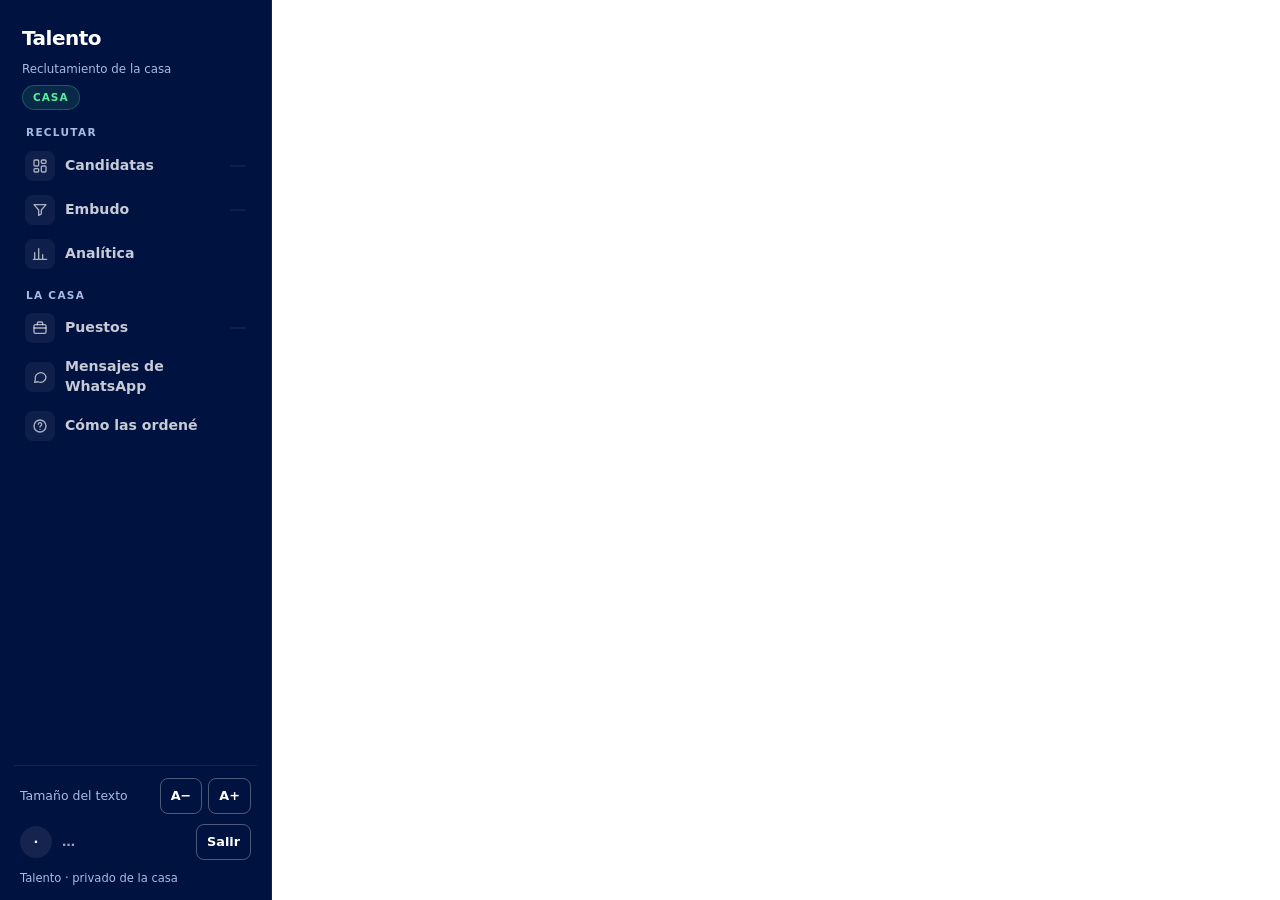
==== talento/index.html @ e4fe3aea "Talento: publica la pantalla Co-Authored-By: Claude Fable 5.1 <noreply@anthropic.com>" ====
<!doctype html>
<!-- RLR · Talento · reclutamiento de la casa · Ricardo López Reyero · build eye -->
<html lang="es-MX">
<head>
<meta charset="utf-8">
<meta name="viewport" content="width=device-width, initial-scale=1, viewport-fit=cover">
<meta http-equiv="Content-Security-Policy" content="default-src 'self'; script-src 'self' https://challenges.cloudflare.com https://cdnjs.cloudflare.com; frame-src https://challenges.cloudflare.com; style-src 'self' https://fonts.googleapis.com; font-src https://fonts.gstatic.com; img-src 'self' data: blob:; connect-src 'self' https://talento.noisy-shape-4fc9.workers.dev; base-uri 'none'; form-action 'self'">
<meta name="referrer" content="no-referrer">
<meta name="robots" content="noindex, nofollow">
<meta name="author" content="Ricardo López Reyero">
<meta name="build" content="eye">
<meta name="rev" content="181218">
<meta name="theme-color" content="#001240">
<title>Talento · Casa</title>
<link rel="icon" href="favicon.svg" type="image/svg+xml">
<link rel="preconnect" href="https://fonts.googleapis.com">
<link rel="preconnect" href="https://fonts.gstatic.com" crossorigin>
<link href="https://fonts.googleapis.com/css2?family=Plus+Jakarta+Sans:ital,wght@0,400;0,500;0,600;0,700;0,800;1,700;1,800&display=swap" rel="stylesheet">
<link rel="stylesheet" href="estilos.css?v=0d516ed-2245">
</head>
<body data-rev="181218">
<div class="app" id="app">
  <!-- RLR · barra superior, solo en pantallas angostas -->
  <header class="barra">
    <div class="barra-titulo">Talento<small id="saludo-movil">Reclutamiento de la casa</small></div>
    <button class="menu" id="abrir-menu" type="button" aria-label="Abrir el menú" aria-expanded="false" aria-controls="sidebar">
      <svg width="20" height="20" viewBox="0 0 24 24" fill="none" stroke="currentColor" stroke-width="2" stroke-linecap="round"><path d="M4 7h16M4 12h16M4 17h16"/></svg>
    </button>
  </header>

  <aside class="sidebar" id="sidebar">
    <a class="marca" href="#/" data-ir="tablero"><b>Talento</b><small id="saludo">Reclutamiento de la casa</small><span class="badge-dark">Casa</span></a>
    <nav class="nav" aria-label="Secciones" id="nav">
      <div class="nav-grupo">Reclutar</div>
      <a class="sidebar-item" href="#/" data-ir="tablero">
        <span class="icono"><svg viewBox="0 0 24 24" fill="none" stroke="currentColor" stroke-width="2" stroke-linecap="round" stroke-linejoin="round"><rect x="3" y="3" width="7" height="9" rx="1.5"/><rect x="14" y="3" width="7" height="5" rx="1.5"/><rect x="14" y="12" width="7" height="9" rx="1.5"/><rect x="3" y="16" width="7" height="5" rx="1.5"/></svg></span>
        <span class="titulo">Candidatas</span><span class="cuenta" id="n-candidatas"></span>
      </a>
      <a class="sidebar-item" href="#/embudo" data-ir="embudo">
        <span class="icono"><svg viewBox="0 0 24 24" fill="none" stroke="currentColor" stroke-width="2" stroke-linecap="round" stroke-linejoin="round"><path d="M3 4h18l-7 8v6l-4 2v-8z"/></svg></span>
        <span class="titulo">Embudo</span><span class="cuenta" id="n-proceso"></span>
      </a>
      <a class="sidebar-item" href="#/analitica" data-ir="analitica">
        <span class="icono"><svg viewBox="0 0 24 24" fill="none" stroke="currentColor" stroke-width="2" stroke-linecap="round" stroke-linejoin="round"><path d="M4 20V10M10 20V4M16 20v-7M22 20H2"/></svg></span>
        <span class="titulo">Analítica</span>
      </a>
      <div class="nav-grupo">La casa</div>
      <a class="sidebar-item" href="#/puestos" data-ir="puestos">
        <span class="icono"><svg viewBox="0 0 24 24" fill="none" stroke="currentColor" stroke-width="2" stroke-linecap="round" stroke-linejoin="round"><rect x="3" y="7" width="18" height="13" rx="2"/><path d="M8 7V5a2 2 0 0 1 2-2h4a2 2 0 0 1 2 2v2M3 12h18"/></svg></span>
        <span class="titulo">Puestos</span><span class="cuenta" id="n-puestos"></span>
      </a>
      <a class="sidebar-item" href="#/mensajes" data-ir="mensajes">
        <span class="icono"><svg viewBox="0 0 24 24" fill="none" stroke="currentColor" stroke-width="2" stroke-linecap="round" stroke-linejoin="round"><path d="M21 12a8 8 0 0 1-11.6 7.1L4 20l1-4.6A8 8 0 1 1 21 12Z"/></svg></span>
        <span class="titulo">Mensajes de WhatsApp</span>
      </a>
      <a class="sidebar-item" href="#/como" data-ir="como">
        <span class="icono"><svg viewBox="0 0 24 24" fill="none" stroke="currentColor" stroke-width="2" stroke-linecap="round" stroke-linejoin="round"><circle cx="12" cy="12" r="9"/><path d="M9.5 9.5a2.5 2.5 0 1 1 3.6 2.2c-.7.4-1.1 1-1.1 1.8M12 17h.01"/></svg></span>
        <span class="titulo">Cómo las ordené</span>
      </a>
      <div class="nav-grupo admin oculto">Solo Ricardo</div>
      <a class="sidebar-item admin oculto" href="#/entradas" data-ir="entradas">
        <span class="icono"><svg viewBox="0 0 24 24" fill="none" stroke="currentColor" stroke-width="2" stroke-linecap="round" stroke-linejoin="round"><path d="M8 6h13M8 12h13M8 18h13"/><circle cx="3.5" cy="6" r="1"/><circle cx="3.5" cy="12" r="1"/><circle cx="3.5" cy="18" r="1"/></svg></span>
        <span class="titulo">Entradas y sincronizaciones</span>
      </a>
    </nav>
    <div class="pie">
      <div class="tamano" id="tamano" role="group" aria-label="Tamaño del texto"><span>Tamaño del texto</span><button id="tam-menos" aria-label="Letra más chica">A−</button><button id="tam-mas" aria-label="Letra más grande">A+</button></div>
      <div class="yo"><span class="inicial" id="yo-inicial">·</span><span class="quien"><b id="yo-nombre">…</b><small id="yo-casa"></small></span><button class="salir" id="btn-salir" type="button">Salir</button></div>
      <div class="copy">Talento · privado de la casa</div>
    </div>
  </aside>

  <main class="contenido" id="vista" tabindex="-1"></main>
</div>

  <div id="bandeja" class="bandeja oculto" role="region" aria-label="Comparar"></div>
  <div id="ficha" class="ficha-completa oculto" role="dialog" aria-modal="true" aria-labelledby="fc-nombre"></div>

  <dialog id="dlg-mensaje">
    <div class="dlg">
      <h2 id="msg-titulo">Editar mensaje</h2>
      <p>Escribe <b>{nombre}</b> donde quieras que aparezca el nombre de cada candidata. El cambio es para toda su casa.</p>
      <textarea id="msg-texto" class="msg-texto" rows="6" maxlength="1000" aria-label="Texto del mensaje"></textarea>
    </div>
    <div class="dlg-pie"><button class="btn btn-fantasma" id="btn-msg-restaurar">Restaurar original</button><button class="btn btn-fantasma" data-cerrar>Cancelar</button><button class="btn btn-navy" id="btn-msg-guardar">Guardar</button></div>
  </dialog>

  <dialog id="dlg-sondeo" class="dlg-sondeo" aria-labelledby="sondeo-titulo"></dialog>

  <dialog id="dlg-contratar" class="dlg-contratar">
    <div class="dlg">
      <div class="eyebrow">Confirmar contratación</div>
      <h2>¿Contratar a <span id="contratar-nombre"></span>?</h2>
      <p>Quedará como contratada para <span id="contratar-puesto"></span>. Su ficha se pondrá en gris y su WhatsApp se apaga, para que se vea que ya no está disponible. Si cambian de opinión, pican «No contratar» y vuelve.</p>
    </div>
    <div class="dlg-pie"><button class="btn btn-fantasma" data-cerrar>Cancelar</button><button class="btn btn-navy" id="btn-si-contratar">Sí, contratar</button></div>
  </dialog>

  <input type="file" id="archivo" accept=".csv,text/csv" multiple class="oculto">
  <div class="aviso" id="aviso" role="status" aria-live="polite"><i>✓</i><span></span></div>
  <div class="g-tip" id="g-tip" aria-hidden="true"></div>
  <script src="app.js?v=0d516ed-2245"></script>
  <script src="pantallas.js?v=0d516ed-2245"></script>
</body>
</html>
---- talento/estilos.css ----
/* RLR · Talento · estilos · Ricardo López Reyero · rev 181218
   Menú lateral navy + contenido en blanco, como el resto de las herramientas de la casa (guía de estilos SuperLeads). */
:root {
  --green: #56EF9F; --navy: #002582; --navy-deep: #001240;
  --green-d: #2BC878; --navy-mid: #001a5e; --blue: #0039C8; --blue-mid: #2A89FB;
  --blue-soft: #F4F7FF; --blue-softer: #EEF2FF;
  --ink: #1a1a1a; --border: #e0e8f8; --muted: #5b6478; --dim: #98a1b0;
  --ok: #0ca30c; --warn: #eb6834; --bad: #d03b3b; --destructive: #d92d43;
  --on-dark-2: #c3d0ec; --on-dark-3: #a9bbe3; --line-dark: #1d3a86; --riel-navy: #4a6aaa;
  --chart-1: #0039C8; --chart-2: #2A89FB; --chart-3: #1baf7a; --chart-4: #eb6834; --neutro: #c6ccd8;
  --ease: cubic-bezier(.16, 1, .3, 1);
  --shadow-sm: 0 1px 2px rgba(0,37,130,.04);
  --shadow-card: 0 10px 32px rgba(0,37,130,.08);
  --shadow-btn: 0 10px 28px rgba(0,37,130,.22);
  --shadow-cta: 0 10px 28px rgba(86,239,159,.28);
  --escala: 1; --pad: 18px; --max: 1240px;
}
@media (min-width: 640px) { :root { --pad: 24px } }
@media (min-width: 1024px) { :root { --pad: 40px } }
* { box-sizing: border-box; }
html { font-size: calc(16px * var(--escala)); -webkit-text-size-adjust: 100%; }
body {
  margin: 0; font-family: "Plus Jakarta Sans", system-ui, -apple-system, sans-serif;
  background: #fff; color: var(--ink); line-height: 1.6; -webkit-font-smoothing: antialiased;
}
button { font: inherit; cursor: pointer; color: inherit; }
a { color: var(--blue); }
h1, h2, h3, h4, p { margin: 0; }
.oculto { display: none !important; }
.tab { font-variant-numeric: tabular-nums; }
:focus-visible { outline: 2px solid var(--blue); outline-offset: 2px; }
.sidebar :focus-visible, .barra :focus-visible, .fc-hero :focus-visible { outline-color: var(--green); }

/* ─── Botones ─── */
.btn {
  display: inline-flex; align-items: center; justify-content: center; gap: .5rem;
  min-height: 2.75rem; padding: 0 1.1rem; border-radius: 8px; border: .5px solid transparent;
  font-weight: 700; font-size: .9rem; text-decoration: none; white-space: nowrap;
  transition: transform .25s var(--ease), box-shadow .25s var(--ease), background .25s var(--ease);
}
.btn:hover { transform: translateY(-2px); }
.btn:active { transform: translateY(0); }
.btn svg { width: 1.1rem; height: 1.1rem; flex: none; }
.btn-verde { background: var(--green); color: var(--navy-deep); }
.btn-verde:hover { background: var(--green-d); box-shadow: var(--shadow-cta); }
.btn-navy { background: var(--navy); color: #fff; }
.btn-navy:hover { background: var(--navy-mid); box-shadow: var(--shadow-btn); }
.btn-contorno { background: #fff; color: var(--navy); border-color: var(--navy); }
.btn-contorno-claro { background: transparent; color: #fff; border-color: var(--riel-navy); }
.btn-fantasma { background: transparent; color: var(--navy); }
.btn-fantasma:hover { background: var(--blue-softer); }
.btn-chico { min-height: 2.25rem; padding: 0 .8rem; font-size: .82rem; }
.btn:disabled { opacity: .5; cursor: default; transform: none; box-shadow: none; }

/* ─── Entrada (pantalla del PIN, sigue en navy) ─── */
.entrada { min-height: 100vh; min-height: 100dvh; background: var(--navy-deep); color: #fff; display: grid; place-items: center; padding: 24px 16px; }
.caja-entrada { width: 100%; max-width: 22rem; text-align: center; }
.eyebrow { font-size: .7rem; font-weight: 700; letter-spacing: 1.3px; text-transform: uppercase; color: var(--blue); }
.entrada .eyebrow, .fc-hero .eyebrow { color: var(--green); }
.caja-entrada h1 { font-size: 1.9rem; font-weight: 800; letter-spacing: -.8px; line-height: 1.12; margin: .5rem 0 .4rem; }
.caja-entrada h1 em { color: var(--green); font-style: italic; }
.caja-entrada p { color: var(--on-dark-2); margin: 0 0 1.5rem; font-size: .95rem; }
.puntos { display: flex; justify-content: center; gap: 14px; margin: 0 0 1.5rem; }
.puntos span { width: 16px; height: 16px; border-radius: 50%; border: 1.5px solid var(--on-dark-3); transition: background .2s var(--ease), transform .2s var(--ease); }
.puntos span.lleno { background: var(--green); border-color: var(--green); transform: scale(1.1); }
.puntos.error span { border-color: #ff8a8a; animation: tiembla .35s var(--ease); }
@keyframes tiembla { 25% { transform: translateX(-5px); } 75% { transform: translateX(5px); } }
.teclado { display: grid; grid-template-columns: repeat(3, 1fr); gap: 12px; }
.tecla { height: 4rem; border-radius: 12px; border: .5px solid var(--line-dark); background: var(--navy-mid); color: #fff; font-size: 1.6rem; font-weight: 700; transition: transform .2s var(--ease), background .2s var(--ease); }
.tecla:hover { transform: translateY(-2px); background: #06297a; }
.tecla:active { transform: scale(.97); }
.tecla-sec { font-size: .9rem; color: var(--on-dark-2); }
.tecla-ok { background: var(--green); color: var(--navy-deep); border-color: var(--green); font-size: 1rem; }
.tecla-ok:hover { background: var(--green-d); }
.caja-humano { min-height: 72px; display: grid; place-items: center; margin-top: 1.25rem; }
.mensaje { min-height: 1.5rem; margin-top: .75rem; font-size: .9rem; color: #ffb4b4; }
.mensaje.bien { color: var(--green); }
.pie-entrada { margin-top: 1.5rem; font-size: .75rem; color: var(--riel-navy); }

/* ─── Armazón: menú lateral + contenido ─── */
.app { display: flex; min-height: 100vh; }
.barra { display: none; }
.sidebar {
  width: 272px; flex-shrink: 0; position: sticky; top: 0; height: 100vh; overflow-y: auto; overscroll-behavior: contain;
  scrollbar-width: thin; scrollbar-color: var(--riel-navy) transparent;
  display: flex; flex-direction: column; gap: 14px; padding: 22px 14px 14px;
  background: var(--navy-deep); color: #fff; border-right: .5px solid rgba(86,239,159,.1);
}
.marca { display: flex; flex-direction: column; gap: 6px; padding: 0 8px; text-decoration: none; color: #fff; }
.marca b { font-size: 1.25rem; font-weight: 800; letter-spacing: -.5px; }
.marca small { font-size: .74rem; color: var(--on-dark-3); }
.badge-dark { display: inline-flex; align-items: center; align-self: flex-start; padding: 3px 10px; border-radius: 9999px; font-size: 10.5px; font-weight: 700; text-transform: uppercase; letter-spacing: 1px; background: rgba(86,239,159,.1); color: var(--green); border: .5px solid rgba(86,239,159,.25); }
.nav { display: flex; flex-direction: column; gap: 2px; }
.nav-grupo { font-size: 10.5px; font-weight: 800; text-transform: uppercase; letter-spacing: 1.3px; color: var(--on-dark-3); padding: 10px 12px 2px; }
.nav-grupo:first-child { padding-top: 0; }
.sidebar-item { display: flex; align-items: center; gap: 10px; padding: 5px 10px; border-radius: 10px; border: .5px solid transparent; text-decoration: none; color: inherit; background: transparent; width: 100%; text-align: left; transition: background-color .2s, border-color .2s; }
.sidebar-item:hover { background: rgba(255,255,255,.05); }
.sidebar-item.activo { background: rgba(255,255,255,.07); border-color: rgba(86,239,159,.25); }
.sidebar-item .icono { width: 30px; height: 30px; border-radius: 8px; flex-shrink: 0; display: grid; place-items: center; background: rgba(255,255,255,.06); color: rgba(255,255,255,.65); transition: background-color .2s, color .2s; }
.sidebar-item .icono svg { width: 16px; height: 16px; }
.sidebar-item.activo .icono { background: var(--green); color: var(--navy); }
.sidebar-item .titulo { display: block; font-size: .88rem; font-weight: 700; color: rgba(255,255,255,.78); line-height: 1.4; }
.sidebar-item.activo .titulo, .sidebar-item:hover .titulo { color: #fff; }
.sidebar-item .cuenta { margin-left: auto; font-size: .72rem; font-weight: 700; color: var(--on-dark-3); background: rgba(255,255,255,.06); padding: 1px 8px; border-radius: 9999px; font-variant-numeric: tabular-nums; }
.sidebar-item.activo .cuenta { background: rgba(86,239,159,.15); color: var(--green); }
.pie { margin-top: auto; display: flex; flex-direction: column; gap: 10px; padding: 12px 6px 0; border-top: .5px solid rgba(255,255,255,.07); }
.tamano { display: flex; align-items: center; gap: 6px; font-size: .78rem; color: var(--on-dark-3); }
.tamano span { flex: 1; }
.tamano button, .pie .salir { min-width: 36px; height: 36px; padding: 0 10px; border-radius: 8px; border: .5px solid rgba(255,255,255,.3); background: transparent; color: #fff; font-size: .8rem; font-weight: 700; transition: background-color .2s, border-color .2s; }
.tamano button:hover, .pie .salir:hover { background: rgba(255,255,255,.08); border-color: rgba(255,255,255,.5); }
.yo { display: flex; align-items: center; gap: 10px; min-width: 0; }
.yo .inicial { width: 32px; height: 32px; border-radius: 50%; flex-shrink: 0; display: grid; place-items: center; background: rgba(255,255,255,.08); font-weight: 700; font-size: .8rem; }
.yo .quien { min-width: 0; flex: 1; }
.yo .quien b { display: block; font-size: .82rem; font-weight: 600; white-space: nowrap; overflow: hidden; text-overflow: ellipsis; }
.yo .quien small { font-size: .74rem; color: var(--on-dark-3); }
.copy { font-size: .72rem; line-height: 1.4; color: var(--on-dark-3); }

.contenido { flex: 1; min-width: 0; padding: 28px var(--pad) 80px; outline: none; background: #fff; }
.contenido > * { max-width: var(--max); margin-inline: auto; }
.contenido > .ancho-datos { max-width: 1480px; }

@media (max-width: 1023px) {
  .app { flex-direction: column; }
  .barra { display: flex; align-items: center; justify-content: space-between; gap: 8px; position: sticky; top: 0; z-index: 60; padding: 10px var(--pad); background: rgba(0,18,64,.97); backdrop-filter: blur(16px); -webkit-backdrop-filter: blur(16px); color: #fff; border-bottom: .5px solid rgba(86,239,159,.1); }
  .barra .barra-titulo { font-weight: 800; letter-spacing: -.3px; font-size: 1rem; margin-right: auto; }
  .barra .barra-titulo small { display: block; font-weight: 500; font-size: .7rem; color: var(--on-dark-3); }
  .barra .menu { flex-shrink: 0; width: 44px; height: 44px; border: 0; border-radius: 8px; background: rgba(255,255,255,.06); color: #fff; display: grid; place-items: center; }
  .sidebar { display: none; position: fixed; inset: 64px 0 0 0; z-index: 55; width: auto; height: auto; padding-top: 14px; padding-bottom: max(16px, env(safe-area-inset-bottom)); }
  .sidebar .marca { display: none; }
  .sidebar .sidebar-item { padding: 8px 12px; }
  .sidebar .sidebar-item .icono { width: 34px; height: 34px; }
  .app.menu-abierto .sidebar { display: flex; }
  .contenido { padding-top: 18px; }
}

/* ─── Encabezado de pantalla ─── */
.cab { display: flex; flex-wrap: wrap; align-items: flex-end; justify-content: space-between; gap: 14px 20px; margin-bottom: 18px; }
.cab > div:first-child { flex: 1 1 380px; min-width: 0; }
.cab h1 { font-size: 1.9rem; font-weight: 800; letter-spacing: -1px; line-height: 1.12; color: var(--navy); margin-top: .25rem; }
.cab h1 em { color: var(--blue); font-style: italic; }
.cab .sub { color: var(--muted); max-width: 60ch; margin-top: .35rem; font-size: .95rem; }
.cab-acciones { display: flex; flex-wrap: wrap; align-items: center; gap: 8px; }

/* ─── Selector de puesto ─── */
.puestos { display: flex; gap: 8px; flex-wrap: wrap; margin-bottom: 22px; }
.puesto { display: inline-flex; align-items: center; gap: 8px; min-height: 2.6rem; padding: 0 1rem; border-radius: 9999px; border: .5px solid #c4d0ea; background: #fff; color: var(--navy); font-weight: 700; font-size: .88rem; transition: transform .25s var(--ease), background .25s var(--ease); }
.puesto:hover { transform: translateY(-2px); background: var(--blue-softer); }
.puesto b { font-size: .72rem; padding: 1px 8px; border-radius: 9999px; background: var(--blue-softer); color: var(--navy); font-variant-numeric: tabular-nums; }
.puesto.activo { background: var(--navy); color: #fff; border-color: var(--navy); }
.puesto.activo b { background: rgba(255,255,255,.14); color: var(--green); }
.puesto.todos { border-style: dashed; }

/* ─── Cifras ─── */
.stats { display: grid; gap: 12px; grid-template-columns: repeat(auto-fit, minmax(min(150px, 100%), 1fr)); margin-bottom: 18px; }
.stat { background: #fff; border: .5px solid var(--border); border-radius: 12px; padding: 14px 16px; box-shadow: var(--shadow-sm); text-align: left; }
.stat .n { font-size: 1.8rem; font-weight: 800; letter-spacing: -1px; line-height: 1; color: var(--navy); font-variant-numeric: tabular-nums; }
.stat .n small { font-size: .85rem; color: var(--dim); font-weight: 600; letter-spacing: 0; }
.stat .l { font-size: .78rem; color: var(--muted); margin-top: 6px; line-height: 1.4; }
button.stat { cursor: pointer; transition: transform .3s var(--ease), box-shadow .3s; }
button.stat:hover { transform: translateY(-3px); box-shadow: var(--shadow-card); }
.stat.activo { border-color: var(--navy); box-shadow: inset 0 0 0 1px var(--navy); }

/* ─── Las tres mejores ─── */
.podio { display: grid; grid-template-columns: repeat(3, 1fr); gap: 14px; margin-bottom: 24px; }
.ficha { background: #fff; border: .5px solid var(--border); border-radius: 16px; padding: 20px; display: flex; flex-direction: column; gap: 12px; box-shadow: var(--shadow-sm); transition: transform .3s var(--ease), box-shadow .3s var(--ease); cursor: pointer; }
.ficha:hover { transform: translateY(-3px); box-shadow: var(--shadow-card); }
.ficha-lugar { display: flex; align-items: baseline; gap: 10px; }
.ficha-lugar b { font-size: 2.6rem; line-height: 1; font-weight: 800; color: var(--blue); letter-spacing: -1.8px; }
.ficha-lugar span { font-size: .7rem; font-weight: 700; letter-spacing: 1.3px; text-transform: uppercase; color: var(--muted); }
.ficha h2 { font-size: 1.25rem; font-weight: 800; letter-spacing: -.3px; line-height: 1.2; color: var(--navy); }
.ficha-meta { color: var(--muted); font-size: .84rem; margin-top: 4px; }
.ficha-tel { font-size: 1.1rem; font-weight: 700; letter-spacing: .3px; color: var(--ink); }
.ficha-tel small { display: block; font-size: .74rem; color: var(--muted); font-weight: 500; letter-spacing: 0; }
.ficha-acciones { display: flex; gap: 8px; flex-wrap: wrap; }
.ficha-acciones .btn { flex: 1; }
.ficha h3 { margin: 0 0 3px; font-size: .68rem; letter-spacing: 1.3px; text-transform: uppercase; color: var(--blue); font-weight: 700; }
.ficha p { font-size: .9rem; line-height: 1.6; }
.ficha .tenue { color: var(--muted); }

/* ─── Medidores de puntaje ─── */
.puntaje { display: flex; align-items: center; gap: 12px; }
.puntaje-num { font-size: 1.9rem; font-weight: 800; letter-spacing: -1px; line-height: 1; }
.puntaje-num small { font-size: .8rem; font-weight: 600; color: var(--dim); letter-spacing: 0; }
.medidores { display: grid; gap: 5px; flex: 1; min-width: 0; }
.medidor { display: grid; grid-template-columns: 5.2rem 1fr 2.4rem; align-items: center; gap: 8px; font-size: .72rem; }
.m-nombre { color: var(--muted); white-space: nowrap; overflow: hidden; text-overflow: ellipsis; }
.m-barra { height: 6px; border-radius: 4px; background: var(--blue-softer); overflow: hidden; }
.m-barra i { display: block; height: 100%; border-radius: 4px; background: var(--blue); }
.m-num { color: var(--muted); text-align: right; font-variant-numeric: tabular-nums; }
.ajustes { display: flex; gap: 6px; flex-wrap: wrap; margin-top: 4px; }

/* ─── Herramientas de la lista ─── */
.herramientas { position: sticky; top: 0; z-index: 10; background: rgba(255,255,255,.96); backdrop-filter: blur(10px); padding: 10px 0; display: flex; flex-wrap: wrap; gap: 10px; align-items: center; border-bottom: .5px solid var(--border); }
@media (max-width: 1023px) { .herramientas { top: 64px; } }
.buscar { flex: 1 1 14rem; min-height: 2.6rem; border-radius: 8px; border: .5px solid #c4d0ea; background: #fff; padding: 0 .9rem; font: inherit; font-size: .9rem; color: var(--ink); }
.buscar:focus { outline: 2px solid var(--blue); outline-offset: 1px; }
.chips { display: flex; gap: 6px; flex-wrap: wrap; }
.chip { min-height: 2.25rem; padding: 0 .8rem; border-radius: 9999px; border: .5px solid #c4d0ea; background: #fff; color: var(--navy); font-size: .8rem; font-weight: 600; transition: transform .2s var(--ease); }
.chip:hover { transform: translateY(-2px); }
.chip.activo { background: var(--navy); color: #fff; border-color: var(--navy); }
.resumen-filtro { font-size: .8rem; color: var(--muted); width: 100%; display: flex; gap: 12px; align-items: center; flex-wrap: wrap; }
.vistas { display: inline-flex; border: .5px solid #c4d0ea; border-radius: 8px; overflow: hidden; margin-left: auto; }
.vistas button { background: #fff; border: 0; min-height: 2.25rem; padding: 0 .8rem; font-size: .8rem; font-weight: 700; color: var(--navy); }
.vistas button + button { border-left: .5px solid #c4d0ea; }
.vistas button.activo { background: var(--navy); color: #fff; }

.seccion { margin-top: 28px; }
.seccion-cab { display: flex; align-items: baseline; gap: 12px; flex-wrap: wrap; margin-bottom: 12px; }
.seccion-cab h2 { font-size: 1.2rem; font-weight: 700; letter-spacing: -.4px; color: var(--navy); }
.seccion-cab p { color: var(--muted); font-size: .86rem; }
.lista { display: grid; gap: 12px; }

.tarjeta { background: #fff; border: .5px solid var(--border); border-radius: 12px; padding: 18px 20px; transition: transform .3s var(--ease), box-shadow .3s var(--ease); cursor: pointer; }
.tarjeta:hover { transform: translateY(-3px); box-shadow: var(--shadow-card); }
.tarjeta.marcada-descartada { background: #fafbfe; }
.tarjeta.marcada-descartada .t-nombre { color: var(--muted); text-decoration: line-through; }
.t-fila { display: grid; grid-template-columns: 3rem 1fr 18rem; gap: 16px; align-items: start; }
.t-nombre { font-size: 1.08rem; font-weight: 800; letter-spacing: -.3px; color: var(--ink); line-height: 1.3; }
.t-meta { color: var(--muted); font-size: .82rem; margin-top: 2px; }
.t-res { margin: 8px 0 0; font-size: .9rem; line-height: 1.65; }
.insignias { display: flex; gap: 6px; flex-wrap: wrap; margin-top: 8px; }
.insignia { display: inline-flex; align-items: center; gap: 4px; padding: 2px 9px; border-radius: 9999px; font-size: .7rem; font-weight: 700; background: var(--blue-softer); color: var(--navy); white-space: nowrap; }
.insignia.fuerte { background: var(--navy); color: #fff; }
.insignia.aviso { background: #fff1ea; color: #a4401a; }
.t-acciones { display: flex; gap: 8px; flex-wrap: wrap; margin-top: 14px; align-items: center; }
.marcas { display: flex; gap: 6px; flex-wrap: wrap; align-items: center; }
.marcas button { min-height: 2.25rem; padding: 0 .75rem; border-radius: 9999px; border: .5px solid #c4d0ea; background: #fff; color: var(--navy); font-size: .78rem; font-weight: 600; transition: transform .2s var(--ease); }
.marcas button:hover { transform: translateY(-2px); }
.marcas button.activo { background: var(--navy); color: #fff; border-color: var(--navy); }
.marcas button[data-favorita].activo { background: #fff6d6; color: #8a5a00; border-color: #f0d27a; }
.marcas button[data-estado="descartada"].activo { background: #5b6478; border-color: #5b6478; }
.quien { font-size: .72rem; color: var(--dim); }

/* ─── Tabla ─── */
.tabla-env { overflow-x: auto; border: .5px solid var(--border); border-radius: 12px; background: #fff; }
.tabla { width: 100%; border-collapse: collapse; font-size: .86rem; }
.tabla th { text-align: left; font-size: .68rem; letter-spacing: 1.1px; text-transform: uppercase; color: var(--blue); padding: 12px 12px; border-bottom: .5px solid var(--border); white-space: nowrap; background: var(--blue-soft); }
.tabla td { padding: 10px 12px; border-top: .5px solid var(--border); vertical-align: middle; }
.tabla tr.fila { cursor: pointer; }
.tabla tr.fila:hover td { background: var(--blue-soft); }
.tabla .derecha { text-align: right; }
.tabla .nombre-celda { font-weight: 700; color: var(--navy); }
.tabla .apagada td { color: var(--muted); }

/* ─── Ficha completa ─── */
.qa { display: grid; grid-template-columns: 14rem 1fr; gap: 4px 16px; font-size: .86rem; padding: 6px 0; border-top: .5px solid var(--border); }
.qa:first-of-type { border-top: 0; }
.qa dt { color: var(--muted); }
.qa dd { margin: 0; white-space: pre-line; }
.qa-lista { margin: 0; }
.nota label { display: block; font-size: .8rem; font-weight: 500; margin-bottom: 4px; color: var(--ink); }
.nota textarea { width: 100%; min-height: 4.5rem; border-radius: 8px; border: .5px solid #c4d0ea; padding: 10px 12px; font: inherit; font-size: .9rem; resize: vertical; }
.nota small { font-size: .72rem; color: var(--dim); }
.vacio { color: var(--muted); font-size: .9rem; padding: 24px; text-align: center; background: #fff; border-radius: 12px; border: .5px dashed #c4d0ea; }

.aviso { position: fixed; left: 50%; bottom: 20px; transform: translate(-50%, 20px); opacity: 0; z-index: 70; background: var(--navy-deep); color: #fff; padding: 10px 16px; border-radius: 9999px; font-size: .85rem; display: flex; gap: 8px; align-items: center; box-shadow: var(--shadow-btn); transition: opacity .3s var(--ease), transform .3s var(--ease); pointer-events: none; max-width: calc(100% - 32px); }
.aviso.ver { opacity: 1; transform: translate(-50%, 0); }
.aviso i { color: var(--green); font-style: normal; font-weight: 800; }

dialog { border: 0; border-radius: 16px; padding: 0; max-width: 40rem; width: calc(100% - 32px); box-shadow: 0 30px 80px rgba(0,18,64,.35); color: var(--ink); }
dialog::backdrop { background: rgba(0,18,64,.55); }
.dlg { padding: 24px; }
.dlg h2 { margin: 0 0 8px; color: var(--navy); font-size: 1.3rem; letter-spacing: -.4px; }
.dlg p, .dlg li { font-size: .9rem; line-height: 1.7; }
.dlg-pie { display: flex; justify-content: flex-end; gap: 8px; padding: 0 24px 20px; }
.tabla-como { width: 100%; border-collapse: collapse; font-size: .88rem; margin: 8px 0 12px; }
.tabla-como td, .tabla-como th { border-top: .5px solid var(--border); padding: 8px 6px; text-align: left; vertical-align: top; }
.tabla-como th { font-size: .68rem; letter-spacing: 1.3px; text-transform: uppercase; color: var(--blue); }
.tabla-como .derecha { text-align: right; }

@media (max-width: 960px) {
  .podio { grid-template-columns: 1fr; }
  .t-fila { grid-template-columns: 2.75rem 1fr; }
  .t-fila .puntaje { grid-column: 1 / -1; }
}
@media (max-width: 600px) {
  .qa { grid-template-columns: 1fr; gap: 0; }
  .qa dt { font-size: .76rem; }
  .tarjeta { padding: 16px; }
  .t-acciones .btn { flex: 1; }
  .cab h1 { font-size: 1.5rem; }
}

.avatar { position: relative; width: 3rem; height: 3rem; border-radius: 50%; display: grid; place-items: center; font-weight: 800; font-size: 1rem; letter-spacing: -.3px; background: var(--blue-softer); color: var(--navy); }
.avatar.nA { background: var(--navy); color: #fff; }
.avatar.nB { background: #dbe5ff; color: var(--navy); }
.avatar.nD { background: #eef0f4; color: var(--muted); }
.avatar.chico { width: 2.1rem; height: 2.1rem; font-size: .75rem; }
.avatar b { position: absolute; right: -6px; bottom: -4px; min-width: 1.5rem; height: 1.5rem; padding: 0 5px; border-radius: 9999px; background: #fff; border: .5px solid var(--border); color: var(--navy); font-size: .68rem; display: grid; place-items: center; font-variant-numeric: tabular-nums; }
.veredicto { display: inline-flex; align-items: center; gap: 6px; padding: 3px 10px; border-radius: 9999px; font-size: .72rem; font-weight: 700; white-space: nowrap; }
.veredicto::before { content: ""; width: 7px; height: 7px; border-radius: 50%; background: currentColor; }
.v-A { background: #e3f7e8; color: #0a7a0a; }
.v-B { background: #e6eeff; color: var(--blue); }
.v-C { background: #fff1ea; color: #a4401a; }
.v-D { background: #fbe9ea; color: #a8242f; }
.v-P { background: #eef0f4; color: var(--muted); }
.t-cab { display: flex; align-items: center; gap: 10px; flex-wrap: wrap; }
.t-ver { margin-left: auto; font-size: .8rem; font-weight: 700; color: var(--blue); white-space: nowrap; }
.etapa-pastilla { display: inline-flex; align-items: center; gap: 5px; padding: 2px 9px; border-radius: 9999px; font-size: .7rem; font-weight: 700; background: var(--blue-softer); color: var(--navy); white-space: nowrap; }
.etapa-pastilla.e-contactada { background: #e6eeff; color: var(--blue); }
.etapa-pastilla.e-entrevista { background: #fff1ea; color: #a4401a; }
.etapa-pastilla.e-prueba { background: #fff6d6; color: #8a5a00; }
.etapa-pastilla.e-contratada { background: #e3f7e8; color: #0a7a0a; }
.etapa-pastilla.e-descartada { background: #eef0f4; color: var(--muted); }

.ficha-completa { position: fixed; inset: 0; z-index: 40; background: #fff; overflow-y: auto; -webkit-overflow-scrolling: touch; animation: entra .35s var(--ease); }
@keyframes entra { from { opacity: 0; transform: translateY(12px); } to { opacity: 1; transform: none; } }
.fc-hero { background: var(--navy-deep); color: #fff; }
.fc-hero-in { max-width: 72rem; margin: 0 auto; padding: 16px 16px 36px; }
.fc-nav { display: flex; align-items: center; gap: 8px; margin-bottom: 20px; flex-wrap: wrap; }
.fc-nav .btn { min-height: 2.4rem; }
.fc-nav .fc-pos { margin-left: auto; font-size: .8rem; color: var(--on-dark-3); font-variant-numeric: tabular-nums; }
.fc-top { display: grid; grid-template-columns: 1fr 22rem; gap: 32px; align-items: end; }
.fc-lugar { display: flex; align-items: center; gap: 12px; flex-wrap: wrap; margin-bottom: 10px; }
.fc-lugar .num { font-size: .72rem; font-weight: 700; letter-spacing: 1.3px; text-transform: uppercase; color: var(--on-dark-3); }
.fc-hero .veredicto.v-A { background: var(--green); color: var(--navy-deep); }
.fc-hero .veredicto.v-B { background: #16358f; color: #fff; }
.fc-hero .veredicto.v-C { background: #3b2a2a; color: #ffc9ae; }
.fc-hero .veredicto.v-D { background: #3a1f2a; color: #ffb4b9; }
.fc-hero .veredicto.v-P { background: #1b2744; color: var(--on-dark-2); }
.fc-hero .insignia { background: #0c2a73; color: #fff; }
.fc-hero .insignia.fuerte { background: #16358f; color: #fff; }
.fc-hero h1 { font-size: 2.4rem; font-weight: 800; letter-spacing: -1.4px; line-height: 1.06; margin: 0 0 10px; }
.fc-meta { display: flex; flex-wrap: wrap; gap: 6px 18px; color: var(--on-dark-2); font-size: .9rem; }
.fc-meta span { white-space: nowrap; }
.fc-contacto { display: flex; gap: 10px; flex-wrap: wrap; margin-top: 22px; }
.fc-marcador { background: var(--navy-mid); border: .5px solid var(--line-dark); border-radius: 16px; padding: 18px 20px; }
.fc-marcador .puntaje-num { font-size: 3rem; letter-spacing: -1.8px; }
.fc-marcador .puntaje-num small { color: var(--on-dark-3); }
.fc-marcador .medidores { margin-top: 12px; }
.fc-marcador .m-nombre, .fc-marcador .m-num { color: var(--on-dark-2); }
.fc-marcador .m-barra { background: #0c2a73; }
.fc-marcador .m-barra i { background: var(--green); }
.fc-marcador .ajustes .insignia { background: #0c2a73; color: #fff; }
.fc-marcador-cab { display: flex; align-items: baseline; justify-content: space-between; gap: 12px; }
.fc-marcador-cab span { font-size: .7rem; letter-spacing: 1.3px; text-transform: uppercase; color: var(--green); font-weight: 700; }
.fc-marcador .m-nombre.sin { color: var(--on-dark-3); }

.fc-cuerpo { max-width: 72rem; margin: 0 auto; padding: 28px 16px 80px; display: grid; grid-template-columns: 1fr 21rem; gap: 24px; align-items: start; background: var(--blue-soft); }
.fc-col { display: grid; gap: 20px; min-width: 0; }
.panel { background: #fff; border: .5px solid var(--border); border-radius: 16px; padding: 22px 24px; }
.panel > h2 { margin: 0 0 4px; font-size: .72rem; letter-spacing: 1.3px; text-transform: uppercase; color: var(--blue); font-weight: 700; }
.panel > .sub { margin: 0 0 14px; color: var(--muted); font-size: .85rem; }
.lectura-veredicto { font-size: 1.3rem; font-weight: 800; letter-spacing: -.4px; line-height: 1.25; color: var(--navy); margin: 6px 0 12px; }
.lectura-lead { font-size: 1.02rem; line-height: 1.75; }
.dos { display: grid; grid-template-columns: 1fr 1fr; gap: 14px; margin-top: 18px; }
.caja { border-radius: 12px; padding: 16px 18px; }
.caja h3 { margin: 0 0 6px; font-size: .72rem; letter-spacing: 1.1px; text-transform: uppercase; font-weight: 700; }
.caja p { font-size: .92rem; line-height: 1.7; }
.caja-bien { background: #effaf2; } .caja-bien h3 { color: #0a7a0a; }
.caja-ojo { background: #fff6f0; } .caja-ojo h3 { color: #a4401a; }
.pregunta { margin-top: 14px; border-radius: 12px; padding: 16px 18px; background: var(--navy-deep); color: #fff; display: grid; grid-template-columns: auto 1fr; gap: 14px; align-items: center; }
.pregunta b { font-size: .7rem; letter-spacing: 1.3px; text-transform: uppercase; color: var(--green); display: block; margin-bottom: 2px; }
.pregunta p { font-size: .98rem; font-weight: 600; line-height: 1.5; }
.pregunta svg { width: 1.6rem; height: 1.6rem; color: var(--green); }
.cita { margin: 0; padding: 4px 0 4px 18px; border-left: 3px solid var(--blue); }
.cita p { font-size: 1.05rem; line-height: 1.7; font-weight: 500; color: var(--ink); white-space: pre-line; }
.cita-titulo { font-size: .8rem; font-weight: 700; color: var(--navy); margin: 18px 0 8px; }
.cita-titulo:first-of-type { margin-top: 0; }
.platillos { display: flex; flex-wrap: wrap; gap: 8px; }
.platillo { padding: 6px 12px; border-radius: 9999px; background: var(--blue-softer); color: var(--navy); font-size: .85rem; font-weight: 600; }
.checks { display: grid; grid-template-columns: 1fr 1fr; gap: 10px; }
.check { display: flex; gap: 10px; align-items: flex-start; font-size: .9rem; padding: 12px 14px; border-radius: 12px; background: var(--blue-soft); }
.check i { flex: none; width: 1.4rem; height: 1.4rem; border-radius: 50%; display: grid; place-items: center; font-style: normal; font-weight: 800; font-size: .8rem; }
.check.si i { background: var(--ok); color: #fff; }
.check.no i { background: var(--bad); color: #fff; }
.check small { display: block; color: var(--muted); font-size: .75rem; }
.lineatiempo { display: grid; gap: 12px; }
.lt-envio { border: .5px solid var(--border); border-radius: 12px; overflow: hidden; }
.lt-envio summary { list-style: none; cursor: pointer; padding: 12px 16px; font-weight: 700; font-size: .88rem; color: var(--navy); display: flex; justify-content: space-between; gap: 12px; }
.lt-envio summary::-webkit-details-marker { display: none; }
.lt-envio summary span { color: var(--dim); font-weight: 500; }
.lt-envio .qa-lista { padding: 0 16px 12px; }
.datos-lista { display: grid; gap: 0; }
.dato { display: grid; gap: 2px; padding: 10px 0; border-top: .5px solid var(--border); font-size: .9rem; }
.dato:first-child { border-top: 0; padding-top: 0; }
.dato span { font-size: .72rem; color: var(--muted); }
.dato a { color: var(--navy); font-weight: 700; text-decoration: none; }
.decision .marcas { margin-bottom: 12px; }
.fc-lado { position: sticky; top: 16px; display: grid; gap: 20px; }
.historia { display: grid; gap: 6px; font-size: .8rem; color: var(--muted); margin-top: 10px; padding-top: 10px; border-top: .5px dashed var(--border); }
.historia div { display: flex; gap: 8px; align-items: baseline; }
.historia b { color: var(--navy); font-weight: 700; }

@media (max-width: 960px) {
  .fc-top { grid-template-columns: 1fr; gap: 20px; }
  .fc-cuerpo { grid-template-columns: 1fr; }
  .fc-lado { position: static; }
}
@media (max-width: 600px) {
  .fc-hero h1 { font-size: 1.9rem; }
  .dos, .checks { grid-template-columns: 1fr; }
  .panel { padding: 18px; }
  .fc-contacto .btn { flex: 1; }
  .fc-nav .btn span { display: none; }
}
body.con-ficha { overflow: hidden; }
.fc-lugar .insignia.fuerte { background: #16358f; color: #fff; }

/* ─── Contratada: gris, WhatsApp apagado, sello ─── */
.btn-apagado { cursor: not-allowed; pointer-events: none; background: #d9dde5 !important; color: #8a92a3 !important; border-color: #d9dde5 !important; box-shadow: none !important; transform: none !important; }
.fc-hero .btn-apagado { background: #1b2744 !important; color: #5f6f92 !important; border-color: #1b2744 !important; }
.apagado { color: var(--dim); }
.tarjeta.contratada, .ficha.contratada, .kcard.contratada { position: relative; overflow: hidden; }
.tarjeta.contratada, .ficha.contratada { background: #f3f4f6; border-color: #dfe2e8; }
.contratada .pz { filter: grayscale(1); opacity: .5; }
.ficha-completa.contratada .fc-hero { background: #101626; }
.ficha-completa.contratada .pz { filter: grayscale(1); opacity: .55; }
.contratada:not(.ficha-completa):not(.kcard)::after { content: "Ya no está disponible"; position: absolute; top: 14px; right: 14px; padding: 4px 10px; border-radius: 9999px; background: #111; color: #fff; font-size: .7rem; font-weight: 700; letter-spacing: .3px; }
.marcas-contratada { align-items: center; }
.sello { display: inline-flex; align-items: center; gap: 6px; min-height: 2.25rem; padding: 0 1rem; border-radius: 9999px; background: #111; color: #fff; font-size: .82rem; font-weight: 800; letter-spacing: .2px; }
.no-contratar { min-height: 2.25rem; padding: 0 .9rem; border-radius: 9999px; border: .5px solid #c4d0ea; background: #fff; color: var(--navy); font-size: .78rem; font-weight: 700; transition: transform .2s var(--ease); }
.no-contratar:hover { transform: translateY(-2px); }
.animar-contratar .pz { animation: apagar .7s var(--ease) both; animation-delay: calc(var(--i, 0) * 75ms); }
@keyframes apagar { 0% { filter: none; opacity: 1; transform: none; } 35% { filter: brightness(1.35) saturate(1.3); opacity: 1; transform: translateY(-3px); } 100% { filter: grayscale(1); opacity: .5; transform: none; } }
.animar-liberar .pz { animation: revivir .8s var(--ease) both; animation-delay: calc(var(--i, 0) * 75ms); }
@keyframes revivir { 0% { filter: grayscale(1); opacity: .5; transform: none; } 45% { filter: grayscale(0) brightness(1.3); opacity: 1; transform: translateY(-4px) scale(1.01); } 100% { filter: none; opacity: 1; transform: none; } }
.animar-contratar::before, .animar-liberar::before { content: ""; position: absolute; left: 0; right: 0; top: -40%; height: 40%; z-index: 3; pointer-events: none; background: linear-gradient(180deg, transparent, rgba(255,255,255,.55), transparent); animation: barrido 1.6s var(--ease) both; }
.animar-liberar::before { background: linear-gradient(180deg, transparent, rgba(86,239,159,.55), transparent); }
.ficha-completa.animar-contratar::before, .ficha-completa.animar-liberar::before { position: fixed; }
@keyframes barrido { from { top: -40%; } to { top: 110%; } }
.animar-contratar .sello { animation: sello .6s var(--ease) both; animation-delay: .25s; }
@keyframes sello { 0% { transform: scale(2.2) rotate(-8deg); opacity: 0; } 70% { transform: scale(.95) rotate(1deg); opacity: 1; } 100% { transform: none; } }
.animar-liberar.tarjeta, .animar-liberar.ficha { animation: brillo 1.4s var(--ease); }
@keyframes brillo { 0% { box-shadow: 0 0 0 0 rgba(86,239,159,0); } 30% { box-shadow: 0 0 0 4px rgba(86,239,159,.55); } 100% { box-shadow: 0 0 0 0 rgba(86,239,159,0); } }
.confeti { position: fixed; left: var(--x); top: var(--y); width: 8px; height: 12px; border-radius: 2px; background: var(--c); z-index: 80; pointer-events: none; animation: confeti 1.5s var(--ease) both; animation-delay: var(--d); }
@keyframes confeti { 0% { transform: translate(-50%, -50%) rotate(0); opacity: 1; } 100% { transform: translate(calc(-50% + var(--dx)), calc(-50% + var(--dy) + 160px)) rotate(var(--r)); opacity: 0; } }
.dlg-contratar h2 { font-size: 1.4rem; }
@media (prefers-reduced-motion: reduce) { .animar-contratar .pz, .animar-liberar .pz, .animar-contratar::before, .animar-liberar::before, .confeti { animation: none !important; } }

/* ─── Comparar ─── */
.btn-comparar { min-height: 2.25rem; padding: 0 .8rem; border-radius: 9999px; border: .5px dashed #9fb3dc; background: transparent; color: var(--blue); font-size: .78rem; font-weight: 700; transition: transform .2s var(--ease); }
.btn-comparar:hover { transform: translateY(-2px); }
.btn-comparar.activo { background: var(--blue); color: #fff; border: .5px solid var(--blue); }
.btn-comparar.oscuro { color: var(--green); border-color: var(--riel-navy); align-self: flex-start; }
.btn-comparar.oscuro.activo { background: var(--green); color: var(--navy-deep); border-color: var(--green); }
.bandeja { position: fixed; left: 50%; bottom: calc(16px + env(safe-area-inset-bottom)); transform: translateX(-50%); z-index: 35; background: var(--navy-deep); color: #fff; border-radius: 9999px; box-shadow: 0 16px 40px rgba(0,18,64,.35); max-width: calc(100% - 24px); animation: entra .35s var(--ease); }
@media (min-width: 1024px) { .bandeja { left: calc(50% + 136px); } }
.bandeja-in { display: flex; align-items: center; gap: 8px; padding: 8px 8px 8px 16px; overflow-x: auto; }
.bandeja-t { font-size: .7rem; letter-spacing: 1.3px; text-transform: uppercase; color: var(--green); font-weight: 700; white-space: nowrap; }
.bandeja-c { display: inline-flex; align-items: center; gap: 4px; background: #0c2a73; border-radius: 9999px; padding: 4px 4px 4px 10px; font-size: .8rem; font-weight: 600; white-space: nowrap; }
.bandeja-c button { width: 1.6rem; height: 1.6rem; border-radius: 50%; border: 0; background: transparent; color: var(--on-dark-2); font-size: 1rem; }
.bandeja .btn:disabled { opacity: 1; background: #1b2744; color: #7a8bb0; cursor: default; transform: none; box-shadow: none; }
body.con-ficha .bandeja { display: none; }
.cmp-h1 { font-size: 2rem; font-weight: 800; letter-spacing: -1px; margin: .3rem 0 .4rem; }
.hero-sub { color: var(--on-dark-2); max-width: 44rem; font-size: .95rem; }
.cmp-envoltura { max-width: 72rem; margin: 0 auto; padding: 24px 16px 80px; overflow-x: auto; -webkit-overflow-scrolling: touch; background: var(--blue-soft); min-height: 60vh; }
.cmp { display: grid; gap: 0; min-width: min-content; background: #fff; border: .5px solid var(--border); border-radius: 16px; overflow: hidden; }
.cmp-fila { display: grid; grid-template-columns: 11rem repeat(var(--n, 3), minmax(15rem, 1fr)); border-top: .5px solid var(--border); }
.cmp[data-cols="2"] .cmp-fila { --n: 2; }
.cmp[data-cols="3"] .cmp-fila { --n: 3; }
.cmp-fila:first-child { border-top: 0; }
.cmp-t { padding: 14px 16px; font-size: .72rem; letter-spacing: 1px; text-transform: uppercase; color: var(--blue); font-weight: 700; background: var(--blue-soft); position: sticky; left: 0; z-index: 1; }
.cmp-c { padding: 14px 16px; font-size: .9rem; line-height: 1.6; border-left: .5px solid var(--border); min-width: 0; }
.cmp-cab .cmp-c { display: grid; gap: 8px; align-content: start; }
.cmp-cab h2 { font-size: 1.15rem; font-weight: 800; letter-spacing: -.3px; line-height: 1.25; }
.cmp-lugar { font-size: .72rem; font-weight: 700; letter-spacing: 1px; text-transform: uppercase; color: var(--muted); }
.cmp-puntos { font-size: 2rem; font-weight: 800; letter-spacing: -1px; line-height: 1; }
.cmp-puntos small { font-size: .8rem; color: var(--dim); font-weight: 600; }
.cmp-acciones { display: flex; gap: 6px; flex-wrap: wrap; }
.cmp-med { display: grid; grid-template-columns: 1fr 3rem; gap: 10px; align-items: center; }
.cmp-med b { font-size: .8rem; color: var(--muted); text-align: right; font-variant-numeric: tabular-nums; }
.cmp-med.top b { color: #0a7a0a; }
.cmp-med.top .m-barra i { background: var(--ok); }
.cmp-fila.bien .cmp-c { background: #f7fcf8; }
.cmp-fila.ojo .cmp-c { background: #fffaf6; }
.cmp .marcas { margin: 0; }
.compartir-caja { margin-top: 14px; padding-top: 14px; border-top: .5px solid var(--border); display: grid; gap: 8px; }
.compartir-caja small { color: var(--muted); font-size: .75rem; }
.liga-copia { display: flex; gap: 6px; }
.liga-copia input { flex: 1; min-width: 0; min-height: 2.4rem; border-radius: 8px; border: .5px solid #c4d0ea; padding: 0 .7rem; font: inherit; font-size: .8rem; color: var(--ink); background: var(--blue-soft); }
@media (max-width: 600px) {
  .cmp-fila { grid-template-columns: 6.5rem repeat(var(--n, 3), minmax(13.5rem, 1fr)); }
  .cmp-t { padding: 12px 10px; font-size: .64rem; }
  .cmp-c { padding: 12px; font-size: .85rem; }
  .cmp-h1 { font-size: 1.6rem; }
}
body.compartida { background: var(--blue-soft); }
.compartida-ficha { position: static; animation: none; overflow: visible; min-height: 100vh; }
.compartida-cuerpo { grid-template-columns: 1fr; max-width: 52rem; }
.pie-compartida { text-align: center; color: var(--muted); font-size: .8rem; margin: 0; }

/* ─── Celular ─── */
@media (pointer: coarse) {
  .btn, .chip, .marcas button, .btn-comparar, .no-contratar, .puesto, .sello, .bandeja-c button, .vistas button { min-height: 44px; }
  .bandeja-c button { width: 44px; height: 44px; }
  .tarjeta:hover, .ficha:hover { transform: none; box-shadow: none; }
}
@media (max-width: 600px) {
  .puestos { flex-wrap: nowrap; overflow-x: auto; gap: 6px; margin: 0 calc(var(--pad) * -1) 18px; padding: 0 var(--pad) 4px; scrollbar-width: none; }
  .puestos::-webkit-scrollbar { display: none; }
  .puesto { flex: none; padding: 0 .8rem; gap: 6px; font-size: .82rem; white-space: nowrap; }
  .herramientas { gap: 8px; padding: 10px 0; }
  .chips { flex-wrap: nowrap; overflow-x: auto; margin: 0 calc(var(--pad) * -1); padding: 0 var(--pad) 2px; width: calc(100% + 2 * var(--pad)); scrollbar-width: none; -webkit-overflow-scrolling: touch; }
  .chips::-webkit-scrollbar { display: none; }
  .chip { flex: none; }
  .t-fila { gap: 12px; }
  .avatar { width: 2.6rem; height: 2.6rem; font-size: .9rem; }
  .t-acciones { gap: 6px; }
  .t-acciones .marcas { width: 100%; }
  .t-ver { width: 100%; text-align: center; margin: 4px 0 0; padding: 10px 0; border-top: .5px solid var(--border); }
  .fc-nav { position: sticky; top: 0; z-index: 5; background: var(--navy-deep); margin: -16px -16px 16px; padding: 12px 16px; }
  .fc-hero-in { padding-top: 16px; }
  .fc-contacto .btn-comparar { width: 100%; }
  .ficha h2 { font-size: 1.15rem; }
  .ficha-lugar b { font-size: 2.2rem; }
  .dlg { padding: 20px; }
  .dlg-pie { flex-wrap: wrap; }
  .dlg-pie .btn { flex: 1 1 auto; }
  .pregunta { grid-template-columns: 1fr; gap: 6px; }
  .contratada:not(.ficha-completa):not(.kcard)::after { top: 10px; right: 10px; font-size: .64rem; }
  .bandeja { bottom: calc(10px + env(safe-area-inset-bottom)); }
  .avatar b { right: -9px; bottom: -7px; min-width: 1.35rem; height: 1.35rem; font-size: .62rem; }
  .solo-escritorio { display: none; }
  .fc-nav { gap: 6px; }
  .fc-nav .btn { padding: 0 .7rem; }
  .fc-nav [aria-label="Anterior"], .fc-nav [aria-label="Siguiente"] { min-width: 44px; padding: 0; }
  .fc-nav .fc-pos { margin-left: auto; white-space: nowrap; font-size: .8rem; }
  .fc-nav [data-pdf] { margin-left: 0; }
  .fc-nav .btn[data-cerrar-ficha] span { display: inline; } .fc-nav .btn[data-cerrar-ficha] .solo-escritorio { display: none; }
  .stat .n { font-size: 1.4rem; }
}
@media (max-width: 600px) { .fc-nav [data-pdf] span { display: inline; } }
.fc-nav [data-pdf] { margin-left: 8px; }

/* ─── Mensaje de WhatsApp ─── */
.mensaje-bar { background: #fff; border: .5px solid var(--border); border-radius: 16px; padding: 18px 20px; display: grid; gap: 10px; }
.mensaje-cab { display: flex; flex-wrap: wrap; gap: 4px 12px; align-items: baseline; }
.mensaje-t { font-size: .72rem; letter-spacing: 1.3px; text-transform: uppercase; color: var(--blue); font-weight: 700; }
.mensaje-sub { font-size: .8rem; color: var(--muted); }
.mensaje-ops { display: flex; gap: 6px; flex-wrap: wrap; }
.mensaje-vista { font-size: .9rem; line-height: 1.6; color: var(--ink); background: var(--blue-soft); border-radius: 12px; padding: 12px 14px; }
.mensaje-pie { display: flex; gap: 10px; align-items: center; flex-wrap: wrap; }
.msg-texto, .entrada-texto { width: 100%; border-radius: 8px; border: .5px solid #c4d0ea; padding: 12px; font: inherit; font-size: .95rem; line-height: 1.6; resize: vertical; color: var(--ink); background: #fff; }
.msg-texto:focus, .entrada-texto:focus { outline: 2px solid var(--blue); outline-offset: 1px; }
.mensaje-linea { display: flex; align-items: center; gap: 10px; flex-wrap: wrap; font-size: .82rem; color: var(--muted); margin: 0 0 14px; }
.mensaje-linea b { color: var(--navy); }
.mensaje-linea button { background: transparent; border: 0; color: var(--blue); font-weight: 700; padding: 0; font-size: .82rem; text-decoration: underline; text-underline-offset: 3px; }

/* ─── PDF ─── */
.pdf-hoja { background: var(--blue-soft); color: var(--ink); }
.pdf-hoja .fc-nav, .pdf-hoja .decision, .pdf-hoja .btn-comparar, .pdf-hoja .cmp-acciones, .pdf-hoja .fila-decision,
.pdf-hoja .compartir-caja, .pdf-hoja [data-pdf], .pdf-hoja .fc-contacto { display: none !important; }
.pdf-hoja .fc-lado { position: static; }
.pdf-hoja .fc-cuerpo { padding-bottom: 16px; }
.pdf-hoja .cmp-envoltura { overflow: visible; padding-bottom: 16px; }
.pdf-hoja .cmp-t { position: static; }
.pdf-hoja .panel, .pdf-hoja .cmp-fila { break-inside: avoid; }
.pdf-hoja .lt-envio > *:not(summary) { display: block; }
.pdf-pie { text-align: center; color: var(--muted); font-size: 12px; margin: 0; padding: 8px 0 20px; }

/* ─── Embudo (tablero por etapas, estilo Notion) ─── */
.embudo-resumen { display: grid; grid-template-columns: repeat(5, 1fr); gap: 0; border: .5px solid var(--border); border-radius: 12px; overflow: hidden; margin-bottom: 18px; background: #fff; }
.embudo-paso { padding: 14px 16px; border-left: .5px solid var(--border); position: relative; }
.embudo-paso:first-child { border-left: 0; }
.embudo-paso .n { font-size: 1.7rem; font-weight: 800; color: var(--navy); line-height: 1; letter-spacing: -1px; font-variant-numeric: tabular-nums; }
.embudo-paso .l { font-size: .74rem; color: var(--muted); margin-top: 4px; }
.embudo-paso .tasa { position: absolute; right: 10px; top: 10px; font-size: .68rem; font-weight: 700; color: var(--blue); background: var(--blue-softer); padding: 1px 7px; border-radius: 9999px; font-variant-numeric: tabular-nums; }
.embudo-paso .barra { height: 5px; border-radius: 4px; background: var(--blue-softer); margin-top: 10px; overflow: hidden; }
.embudo-paso .barra i { display: block; height: 100%; background: var(--blue); border-radius: 4px; }
.kanban { display: grid; grid-template-columns: repeat(5, minmax(196px, 1fr)); gap: 12px; align-items: start; overflow-x: auto; padding-bottom: 8px; }
.kcol { background: var(--blue-soft); border: .5px solid var(--border); border-radius: 12px; padding: 10px; min-height: 160px; }
.kcol-cab { display: flex; align-items: center; justify-content: space-between; gap: 8px; padding: 4px 6px 10px; }
.kcol-cab h3 { font-size: .78rem; letter-spacing: 1px; text-transform: uppercase; color: var(--navy); font-weight: 800; }
.kcol-cab b { font-size: .74rem; color: var(--muted); background: #fff; border: .5px solid var(--border); padding: 1px 8px; border-radius: 9999px; font-variant-numeric: tabular-nums; }
.kcol.sobre { background: #e6eeff; border-color: var(--blue-mid); }
.kcards { display: grid; gap: 8px; }
.kcard { background: #fff; border: .5px solid var(--border); border-radius: 10px; padding: 10px 12px; cursor: grab; transition: transform .25s var(--ease), box-shadow .25s; }
.kcard:hover { transform: translateY(-2px); box-shadow: var(--shadow-card); }
.kcard.arrastrando { opacity: .5; }
.kcard.contratada { background: #f3f4f6; }
.kcard .k-cab { display: flex; align-items: center; gap: 8px; }
.kcard .k-nombre { font-weight: 700; font-size: .88rem; color: var(--ink); line-height: 1.3; flex: 1; min-width: 0; }
.kcard .k-puntos { font-size: .78rem; font-weight: 800; color: var(--navy); font-variant-numeric: tabular-nums; }
.kcard .k-meta { font-size: .74rem; color: var(--muted); margin-top: 4px; display: flex; gap: 6px; flex-wrap: wrap; }
.kcard .k-acciones { display: flex; gap: 6px; margin-top: 8px; align-items: center; }
.kcard .k-acciones .btn { min-height: 2rem; padding: 0 .6rem; font-size: .74rem; }
.kcard .k-mover { margin-left: auto; display: inline-flex; gap: 2px; }
.kcard .k-mover button { width: 2rem; height: 2rem; border-radius: 6px; border: .5px solid #c4d0ea; background: #fff; color: var(--navy); font-weight: 800; }
.kcard .k-mover button:disabled { opacity: .3; cursor: default; }
.k-vacio { font-size: .78rem; color: var(--dim); text-align: center; padding: 18px 6px; border: .5px dashed #c4d0ea; border-radius: 8px; }
.kcol.descartadas { grid-column: 1 / -1; min-height: 0; }
.kcol.descartadas .kcards { grid-template-columns: repeat(auto-fill, minmax(220px, 1fr)); }
@media (max-width: 960px) {
  .embudo-resumen { grid-template-columns: repeat(5, minmax(120px, 1fr)); overflow-x: auto; }
  .kanban { grid-template-columns: repeat(5, 240px); }
}

/* ─── Analítica ─── */
.graficas { display: grid; grid-template-columns: repeat(auto-fit, minmax(min(380px, 100%), 1fr)); gap: 14px; }
.grafica { background: #fff; border: .5px solid var(--border); border-radius: 12px; padding: 16px 18px; min-width: 0; }
.grafica.ancha { grid-column: 1 / -1; }
.grafica h3 { font-size: .72rem; letter-spacing: 1.3px; text-transform: uppercase; color: var(--blue); font-weight: 700; }
.grafica .g-sub { font-size: .8rem; color: var(--muted); margin: 2px 0 10px; }
.grafica svg { width: 100%; height: auto; display: block; overflow: visible; }
.g-barra { fill: var(--chart-1); }
.g-barra.c2 { fill: var(--chart-2); } .g-barra.c3 { fill: var(--chart-3); } .g-barra.c4 { fill: var(--chart-4); } .g-barra.neutro { fill: var(--neutro); }
.g-eje { font-size: 11px; fill: var(--muted); }
.g-valor { font-size: 11px; font-weight: 700; fill: var(--navy); }
.g-linea { stroke: var(--border); stroke-width: .5; }
.g-leyenda { display: flex; flex-wrap: wrap; gap: 6px 14px; font-size: .76rem; color: var(--muted); margin-top: 8px; }
.g-leyenda i { display: inline-block; width: 10px; height: 10px; border-radius: 3px; margin-right: 5px; vertical-align: -1px; background: var(--chart-1); }
.g-leyenda i.c2 { background: var(--chart-2); } .g-leyenda i.c3 { background: var(--chart-3); } .g-leyenda i.c4 { background: var(--chart-4); } .g-leyenda i.neutro { background: var(--neutro); }
.hbars { display: grid; gap: 7px; }
.hbar { display: grid; grid-template-columns: minmax(7rem, 11rem) 1fr 3rem; gap: 10px; align-items: center; font-size: .8rem; }
.hbar .hb-n { color: var(--ink); white-space: nowrap; overflow: hidden; text-overflow: ellipsis; }
.hbar .hb-b { height: 10px; border-radius: 4px; background: var(--blue-softer); overflow: hidden; }
.hbar .hb-b i { display: block; height: 100%; background: var(--chart-1); border-radius: 4px; }
.hbar .hb-b i.c2 { background: var(--chart-2); } .hbar .hb-b i.c3 { background: var(--chart-3); } .hbar .hb-b i.c4 { background: var(--chart-4); } .hbar .hb-b i.neutro { background: var(--neutro); }
.hbar .hb-v { text-align: right; color: var(--muted); font-variant-numeric: tabular-nums; }
.grafica details { margin-top: 10px; font-size: .8rem; }
.grafica summary { cursor: pointer; color: var(--blue); font-weight: 600; }
.grafica table { width: 100%; border-collapse: collapse; margin-top: 6px; }
.grafica td, .grafica th { padding: 4px 6px; border-top: .5px solid var(--border); text-align: left; font-size: .78rem; }
.grafica th { color: var(--muted); font-weight: 600; }
.grafica td.derecha, .grafica th.derecha { text-align: right; font-variant-numeric: tabular-nums; }
.g-tip { position: fixed; z-index: 75; background: var(--navy-deep); color: #fff; font-size: .78rem; padding: 6px 10px; border-radius: 8px; pointer-events: none; opacity: 0; transition: opacity .15s; white-space: nowrap; box-shadow: var(--shadow-btn); }
.g-tip.ver { opacity: 1; }

/* ─── Puestos ─── */
.puestos-lista { display: grid; grid-template-columns: repeat(auto-fit, minmax(min(300px, 100%), 1fr)); gap: 14px; margin-bottom: 24px; }
.puesto-card { background: #fff; border: .5px solid var(--border); border-radius: 14px; padding: 18px 20px; display: flex; flex-direction: column; gap: 10px; }
.puesto-card h3 { font-size: 1.05rem; font-weight: 800; color: var(--navy); letter-spacing: -.3px; display: flex; align-items: center; gap: 8px; flex-wrap: wrap; }
.puesto-card .pc-desc { font-size: .86rem; color: var(--muted); line-height: 1.55; }
.puesto-card .pc-cifras { display: flex; gap: 14px; flex-wrap: wrap; font-size: .8rem; color: var(--muted); }
.puesto-card .pc-cifras b { color: var(--navy); font-size: 1.1rem; font-weight: 800; display: block; line-height: 1.1; }
.puesto-card .pc-forms { display: flex; flex-direction: column; gap: 4px; font-size: .8rem; }
.puesto-card .pc-forms a { color: var(--blue); text-decoration: none; font-weight: 600; }
.puesto-card .pc-acciones { display: flex; gap: 6px; flex-wrap: wrap; margin-top: auto; }
.puesto-card.inactivo { opacity: .6; }
.form-editor { background: #fff; border: .5px solid var(--border); border-radius: 14px; padding: 20px 22px; display: grid; gap: 14px; }
.form-editor h2 { font-size: 1.1rem; color: var(--navy); font-weight: 800; }
.campo { display: grid; gap: 4px; }
.campo label { font-size: .78rem; font-weight: 600; color: var(--muted); }
.campo input, .campo select, .campo textarea { width: 100%; border-radius: 8px; border: .5px solid #c4d0ea; padding: 9px 11px; font: inherit; font-size: .9rem; color: var(--ink); background: #fff; }
.campo input:focus, .campo select:focus, .campo textarea:focus { outline: 2px solid var(--blue); outline-offset: 1px; }
.campo small { font-size: .74rem; color: var(--dim); }
.campos-fila { display: grid; grid-template-columns: repeat(auto-fit, minmax(min(200px, 100%), 1fr)); gap: 12px; }
.preguntas-editor { display: grid; gap: 6px; }
.preg-fila { display: grid; grid-template-columns: 1fr 10rem 12rem; gap: 8px; align-items: center; font-size: .82rem; }
.preg-fila .etq { color: var(--ink); overflow: hidden; text-overflow: ellipsis; white-space: nowrap; }
.preg-fila input { border-radius: 6px; border: .5px solid #c4d0ea; padding: 6px 8px; font: inherit; font-size: .8rem; }
.medidores-editor { display: grid; grid-template-columns: repeat(5, 1fr); gap: 8px; }
.medidores-editor .campo input { padding: 7px 9px; font-size: .85rem; }
.sync-tabla { font-size: .8rem; }
.sync-tabla td { padding: 6px 8px; border-top: .5px solid var(--border); }
.aviso-caja { background: #fff6e5; border: .5px solid #f2d59a; color: #6b4708; border-radius: 12px; padding: 12px 14px; font-size: .86rem; line-height: 1.55; }
.aviso-caja code { background: rgba(0,0,0,.06); padding: 1px 6px; border-radius: 4px; font-size: .8rem; }
.ok-caja { background: #effaf2; border: .5px solid #c7f0de; color: #047857; border-radius: 12px; padding: 12px 14px; font-size: .86rem; }
@media (max-width: 760px) { .preg-fila { grid-template-columns: 1fr; } .medidores-editor { grid-template-columns: 1fr 1fr; } .embudo-resumen { grid-template-columns: repeat(5, 140px); } }

/* ─── Entradas ─── */
.bitacora-tabla { width: 100%; border-collapse: collapse; font-size: .84rem; }
.bitacora-tabla td { padding: 8px 10px; border-top: .5px solid var(--border); vertical-align: top; }
.bitacora-tabla td:first-child { font-weight: 700; color: var(--navy); white-space: nowrap; }

/* ─── Etiquetas de la casa: más lista, más empática ─── */
.etq { display: inline-flex; align-items: center; gap: 4px; padding: 2px 10px; border-radius: 9999px; font-size: .72rem; font-weight: 800; white-space: nowrap; border: .5px solid transparent; }
.etq.chica { font-size: .66rem; padding: 1px 7px; vertical-align: 1px; margin-left: 4px; }
.etq-lista { background: #e6eeff; color: var(--blue); border-color: #c9d7ff; }
.etq-empatica { background: #fff1f3; color: #b01c3c; border-color: #ffd0d8; }
.fc-hero .etq-lista { background: #16358f; color: #fff; border-color: transparent; }
.fc-hero .etq-empatica { background: #5a1f2e; color: #ffc6d0; border-color: transparent; }
.etq-caja { margin-top: 12px; border-radius: 12px; padding: 14px 16px; }
.etq-caja b { display: block; font-size: .72rem; letter-spacing: 1.1px; text-transform: uppercase; margin-bottom: 4px; }
.etq-caja p { font-size: .95rem; line-height: 1.6; }
.etq-caja.etq-lista { background: #eef3ff; } .etq-caja.etq-lista b { color: var(--blue); }
.etq-caja.etq-empatica { background: #fff3f5; } .etq-caja.etq-empatica b { color: #b01c3c; }
.criterio-etq { margin-bottom: 14px; }
.dimensiones { display: grid; grid-template-columns: 1fr 1fr; gap: 12px; margin-top: 14px; }
.dim { display: grid; grid-template-columns: auto 1fr; gap: 12px; align-items: start; border: .5px solid var(--border); border-radius: 12px; padding: 12px 14px; }
.dim-n { font-size: 1.6rem; font-weight: 800; color: var(--navy); line-height: 1; letter-spacing: -1px; }
.dim-n small { font-size: .7rem; color: var(--dim); font-weight: 600; letter-spacing: 0; }
.dim b { display: block; font-size: .7rem; letter-spacing: 1.1px; text-transform: uppercase; color: var(--blue); margin-bottom: 2px; }
.dim p { font-size: .88rem; line-height: 1.55; color: var(--ink); }
@media (max-width: 600px) { .dimensiones { grid-template-columns: 1fr; } }

/* ─── Sondeo de disponibilidad ─── */
.sondeo-pill { display: inline-flex; align-items: center; gap: 6px; min-height: 2.25rem; padding: 0 .85rem; border-radius: 9999px; font-size: .78rem; font-weight: 700; white-space: nowrap; background: var(--blue-softer); color: var(--navy); border: .5px solid #c9d7ff; }
.sondeo-pill.si { background: #e3f7e8; color: #0a7a0a; border-color: #bfe9cb; }
.sondeo-pill.no { background: #eef0f4; color: var(--muted); border-color: #dfe3ea; }
.sondeo-pill.espera { background: #fff6d6; color: #8a5a00; border-color: #f0d27a; }
.sondeo-caja { margin: 0 0 14px; padding: 14px 16px; border-radius: 12px; background: var(--blue-soft); border: .5px solid var(--border); display: grid; gap: 8px; justify-items: start; }
.sondeo-caja b { font-size: .72rem; letter-spacing: 1.1px; text-transform: uppercase; color: var(--blue); }
.sondeo-caja p { font-size: .84rem; color: var(--muted); line-height: 1.55; }
.sondeo-caja .quien { white-space: normal; }
.delib { font-size: .82rem; }
.delib summary { cursor: pointer; color: var(--blue); font-weight: 700; }
.delib ol { margin: 8px 0; padding-left: 18px; display: grid; gap: 6px; }
.delib .quien { white-space: normal; }

/* ─── Modal del sondeo: el correo y el SMS tal cual van a salir ─── */
.dlg-sondeo { max-width: 60rem; }
.sondeo-modal h3 { font-size: .72rem; letter-spacing: 1.3px; text-transform: uppercase; color: var(--blue); font-weight: 700; margin: 0 0 8px; }
.sondeo-modal .sub { margin: 4px 0 16px; color: var(--muted); font-size: .9rem; }
.sondeo-cols { display: grid; grid-template-columns: 1.25fr 1fr; gap: 20px; align-items: start; }
.sondeo-modal .campo span { display: block; font-size: .74rem; color: var(--muted); font-weight: 600; margin-bottom: 4px; }
.sondeo-modal .campo { margin-bottom: 10px; }
.correo-vista { background: var(--blue-soft); border: 1px solid var(--border); border-radius: 14px; padding: 18px 20px; display: grid; gap: 10px; }
.cv-marca { font-size: .68rem; letter-spacing: 1.6px; text-transform: uppercase; color: var(--blue); font-weight: 700; }
.cv-hola { font-size: 1.3rem; font-weight: 800; color: var(--navy); letter-spacing: -.4px; }
.cv-intro { width: 100%; border: .5px dashed #9fb3dc; border-radius: 8px; padding: 10px 12px; font: inherit; font-size: .95rem; line-height: 1.6; background: #fff; resize: vertical; color: var(--ink); }
.cv-intro:focus { outline: 2px solid var(--blue); outline-offset: 1px; border-style: solid; }
.cv-pregunta { font-size: 1.1rem; font-weight: 800; color: var(--navy); line-height: 1.3; }
.cv-botones { display: flex; gap: 8px; flex-wrap: wrap; justify-content: center; padding: 4px 0; }
.cv-botones .btn { pointer-events: none; }
.cv-cierre { font-size: .84rem; color: var(--muted); line-height: 1.55; }
.cv-pie { font-size: .72rem; color: var(--dim); border-top: .5px solid var(--border); padding-top: 10px; line-height: 1.5; }
.sondeo-lado { display: grid; gap: 8px; align-content: start; }
.sondeo-lado h3 + .entrada-texto { font-size: .9rem; }
.sondeo-lado h3:not(:first-child) { margin-top: 12px; }
.sondeo-plan { margin: 0; padding-left: 18px; display: grid; gap: 8px; font-size: .88rem; }
.sondeo-plan .quien { white-space: normal; font-size: .74rem; }
.dlg-sondeo .dlg-pie .btn svg { width: 1rem; height: 1rem; }
/* Al enviar: el modal se encoge hacia la notificación de abajo */
.dlg-sondeo.encoger { animation: encoger .5s var(--ease) forwards; pointer-events: none; }
.dlg-sondeo.encoger::backdrop { animation: desvanecer .5s var(--ease) forwards; }
@keyframes encoger { to { transform: translateY(calc(50vh - 60px)) scale(.08); opacity: 0; border-radius: 9999px; } }
@keyframes desvanecer { to { opacity: 0; } }
@media (max-width: 760px) { .sondeo-cols { grid-template-columns: 1fr; } .dlg-sondeo { max-width: none; } }
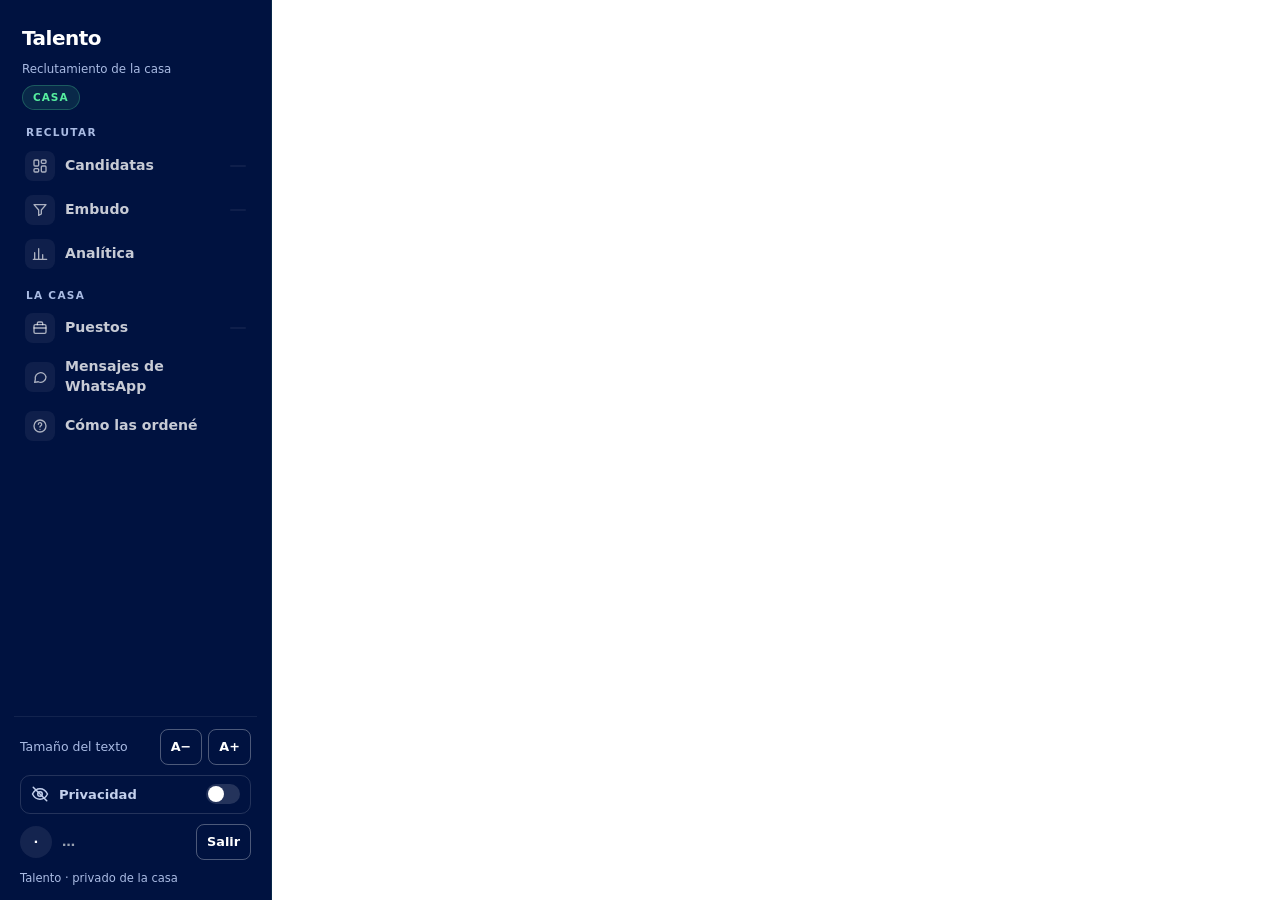
==== commit 023662cd: "Talento: publica la pantalla Co-Authored-By: Claude Fable 5.1 <noreply@anthropic.com>" ====
--- a/talento/index.html
+++ b/talento/index.html
@@ -16,7 +16,7 @@
 <link rel="preconnect" href="https://fonts.googleapis.com">
 <link rel="preconnect" href="https://fonts.gstatic.com" crossorigin>
 <link href="https://fonts.googleapis.com/css2?family=Plus+Jakarta+Sans:ital,wght@0,400;0,500;0,600;0,700;0,800;1,700;1,800&display=swap" rel="stylesheet">
-<link rel="stylesheet" href="estilos.css?v=0d516ed-2245">
+<link rel="stylesheet" href="estilos.css?v=7121f56-2248">
 </head>
 <body data-rev="181218">
 <div class="app" id="app">
@@ -65,6 +65,10 @@
     </nav>
     <div class="pie">
       <div class="tamano" id="tamano" role="group" aria-label="Tamaño del texto"><span>Tamaño del texto</span><button id="tam-menos" aria-label="Letra más chica">A−</button><button id="tam-mas" aria-label="Letra más grande">A+</button></div>
+      <button class="privacidad" id="btn-privado" type="button" aria-pressed="false" title="Encender privacidad">
+        <svg viewBox="0 0 24 24" fill="none" stroke="currentColor" stroke-width="2" stroke-linecap="round" stroke-linejoin="round" aria-hidden="true"><path d="M2 12s3.5-7 10-7 10 7 10 7-3.5 7-10 7S2 12 2 12z"/><circle cx="12" cy="12" r="3"/><path class="tachado" d="M3 3l18 18"/></svg>
+        <span>Privacidad</span><i class="riel"></i>
+      </button>
       <div class="yo"><span class="inicial" id="yo-inicial">·</span><span class="quien"><b id="yo-nombre">…</b><small id="yo-casa"></small></span><button class="salir" id="btn-salir" type="button">Salir</button></div>
       <div class="copy">Talento · privado de la casa</div>
     </div>
@@ -99,7 +103,7 @@
   <input type="file" id="archivo" accept=".csv,text/csv" multiple class="oculto">
   <div class="aviso" id="aviso" role="status" aria-live="polite"><i>✓</i><span></span></div>
   <div class="g-tip" id="g-tip" aria-hidden="true"></div>
-  <script src="app.js?v=0d516ed-2245"></script>
-  <script src="pantallas.js?v=0d516ed-2245"></script>
+  <script src="app.js?v=7121f56-2248"></script>
+  <script src="pantallas.js?v=7121f56-2248"></script>
 </body>
 </html>
--- a/talento/estilos.css
+++ b/talento/estilos.css
@@ -718,3 +718,16 @@
 @keyframes encoger { to { transform: translateY(calc(50vh - 60px)) scale(.08); opacity: 0; border-radius: 9999px; } }
 @keyframes desvanecer { to { opacity: 0; } }
 @media (max-width: 760px) { .sondeo-cols { grid-template-columns: 1fr; } .dlg-sondeo { max-width: none; } }
+
+/* ─── Privacidad: apellidos, teléfonos y correos difuminados ─── */
+body.privado .privado { filter: blur(5px); user-select: none; -webkit-user-select: none; }
+.privacidad { display: flex; align-items: center; gap: 10px; width: 100%; padding: 8px 10px; border-radius: 10px; border: .5px solid rgba(255,255,255,.14); background: transparent; color: var(--on-dark-2); font-size: .82rem; font-weight: 700; text-align: left; }
+.privacidad svg { width: 18px; height: 18px; flex: none; }
+.privacidad .tachado { display: none; }
+.privacidad[aria-pressed="false"] .tachado { display: block; }
+.privacidad span { flex: 1; }
+.privacidad .riel { width: 34px; height: 20px; border-radius: 999px; background: rgba(255,255,255,.14); position: relative; flex: none; transition: background .25s; }
+.privacidad .riel::after { content: ""; position: absolute; top: 2px; left: 2px; width: 16px; height: 16px; border-radius: 50%; background: #fff; transition: transform .25s var(--ease); }
+.privacidad[aria-pressed="true"] { color: #fff; border-color: rgba(86,239,159,.4); }
+.privacidad[aria-pressed="true"] .riel { background: var(--green); }
+.privacidad[aria-pressed="true"] .riel::after { transform: translateX(14px); background: var(--navy-deep); }
